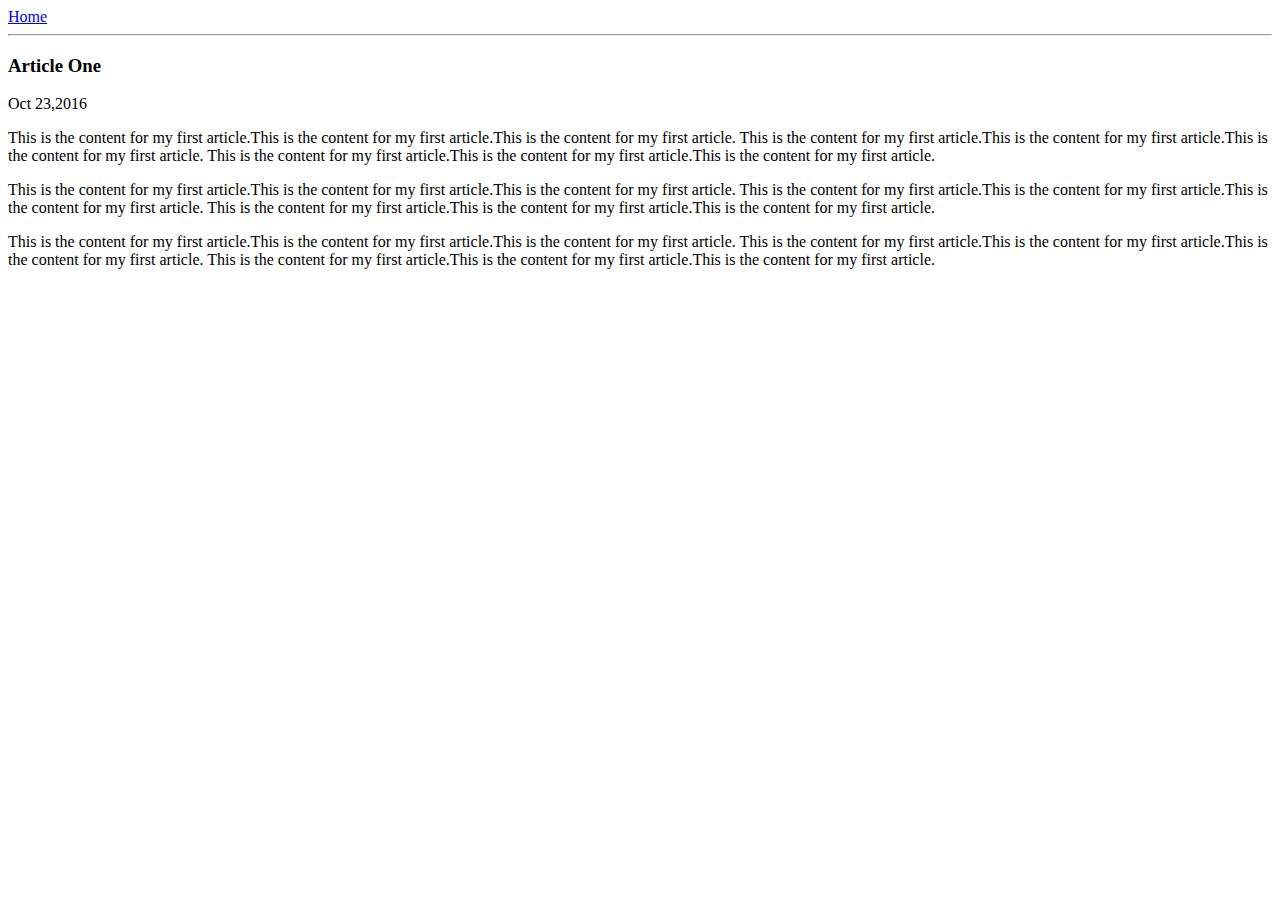
==== ui/article-one.html @ 2e8fce73 "Update article-one.html" ====
<html>
    <head>
        <title>
            Article one | Supraja Muthukuru
        </title>
    </head>
    <body>
       <div>
           <a href="/">Home</a>
       </div> 
       <hr/>
       <h3>
           Article One
       </h3>
      <div>
          Oct 23,2016
      </div>
      <div>
          <p>
              This is the content for my first article.This is the content for my first article.This is the content for my first article.
              This is the content for my first article.This is the content for my first article.This is the content for my first article.
              This is the content for my first article.This is the content for my first article.This is the content for my first article.
          </p>
          <p>
              This is the content for my first article.This is the content for my first article.This is the content for my first article.
              This is the content for my first article.This is the content for my first article.This is the content for my first article.
              This is the content for my first article.This is the content for my first article.This is the content for my first article.
          </p>
          <p>
              This is the content for my first article.This is the content for my first article.This is the content for my first article.
              This is the content for my first article.This is the content for my first article.This is the content for my first article.
              This is the content for my first article.This is the content for my first article.This is the content for my first article.
          </p>
      </div>
    </body>
    
</html>
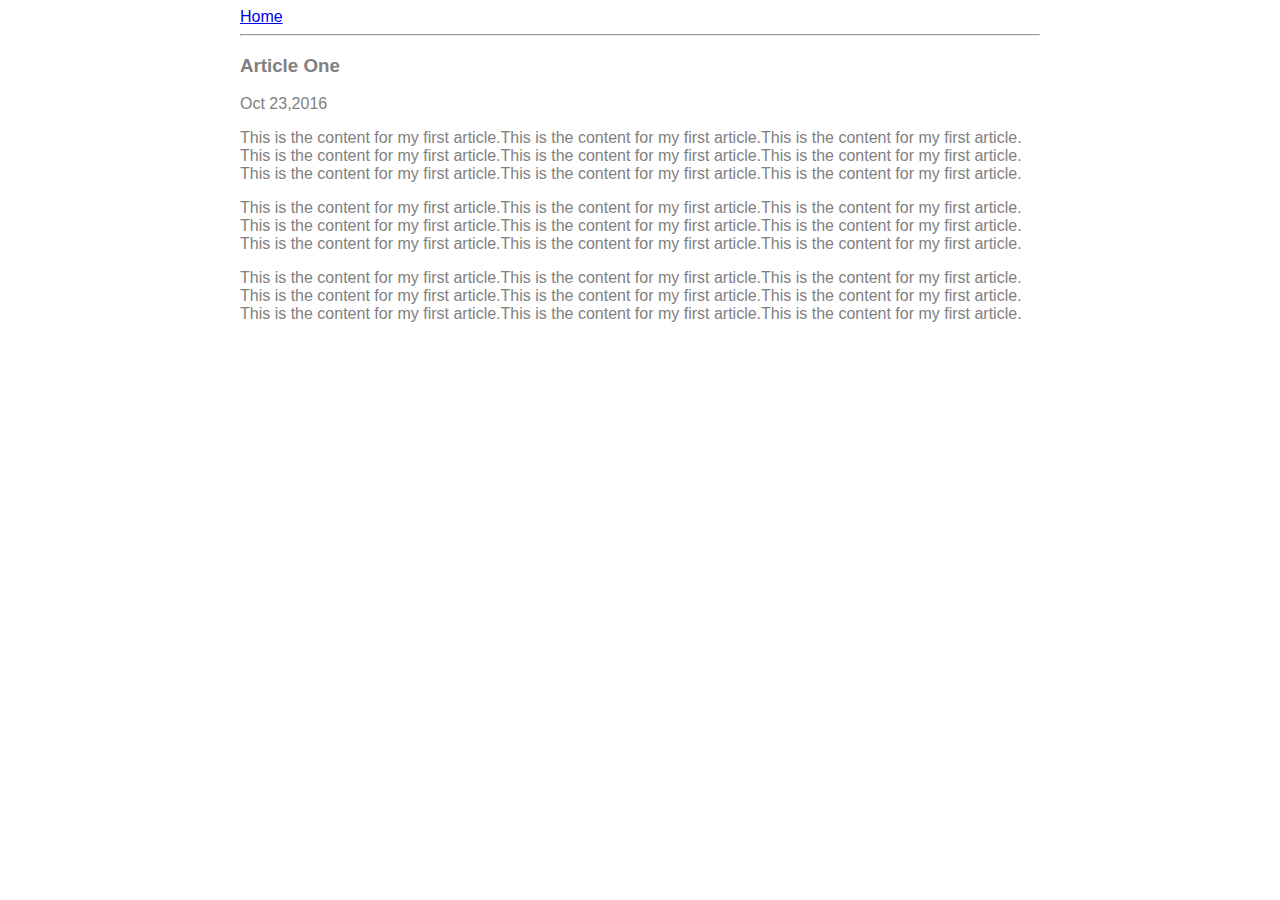
==== commit 79fc1382: "[imad-console] Updates ui/article-one.html" ====
--- a/ui/article-one.html
+++ b/ui/article-one.html
@@ -3,35 +3,42 @@
         <title>
             Article one | Supraja Muthukuru
         </title>
+        <style>
+            .container{
+                max-width:800px;
+                margin: 0 auto;
+                color:grey;
+                font-family:sans-serif;
+            }
+        </style>
     </head>
     <body>
-       <div>
-           <a href="/">Home</a>
-       </div> 
-       <hr/>
-       <h3>
-           Article One
-       </h3>
-      <div>
-          Oct 23,2016
-      </div>
-      <div>
+        <div class="container">
+          <div>
+            <a href="/">Home</a>
+          </div> 
+          <hr/>
+          <h3>
+              Article One
+          </h3>
+          <div>
+             Oct 23,2016
+          </div>
+          <div>
           <p>
               This is the content for my first article.This is the content for my first article.This is the content for my first article.
               This is the content for my first article.This is the content for my first article.This is the content for my first article.
               This is the content for my first article.This is the content for my first article.This is the content for my first article.
-          </p>
-          <p>
+           </p>
+           <p>
               This is the content for my first article.This is the content for my first article.This is the content for my first article.
               This is the content for my first article.This is the content for my first article.This is the content for my first article.
               This is the content for my first article.This is the content for my first article.This is the content for my first article.
-          </p>
-          <p>
+           </p>
+           <p>
               This is the content for my first article.This is the content for my first article.This is the content for my first article.
               This is the content for my first article.This is the content for my first article.This is the content for my first article.
               This is the content for my first article.This is the content for my first article.This is the content for my first article.
-          </p>
-      </div>
-    </body>
-    
-</html>
+           </p>
+           </div>
+       </div>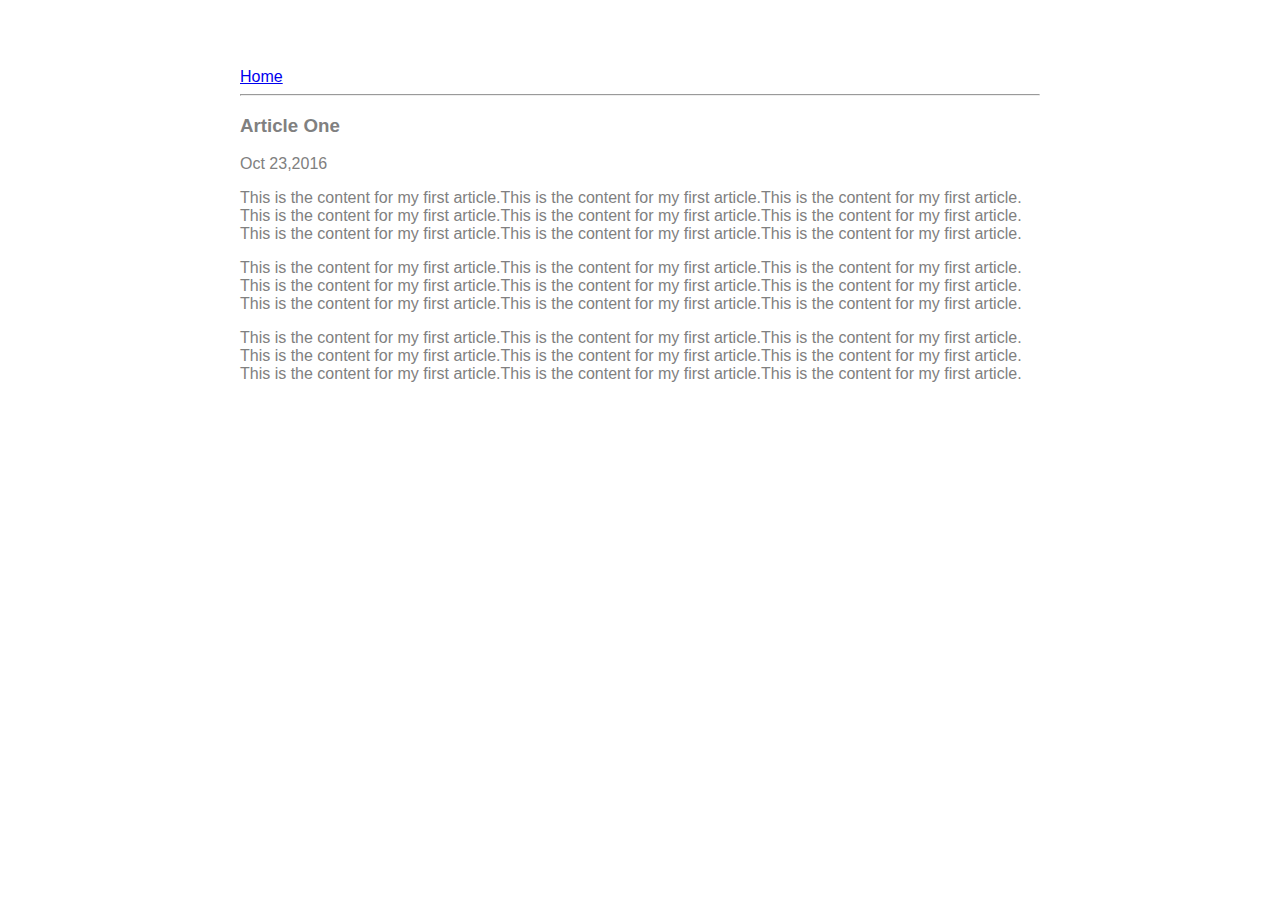
==== commit db0035f1: "[imad-console] Updates ui/article-one.html" ====
--- a/ui/article-one.html
+++ b/ui/article-one.html
@@ -5,10 +5,13 @@
         </title>
         <style>
             .container{
-                max-width:800px;
-                margin: 0 auto;
-                color:grey;
-                font-family:sans-serif;
+                    max-width: 800px;
+                    margin: 0 auto;
+                    color: grey;
+                    font-family: sans-serif;
+                    padding-left: 20px;
+                    padding-top: 60px;
+                    padding-right: 20px;
             }
         </style>
     </head>
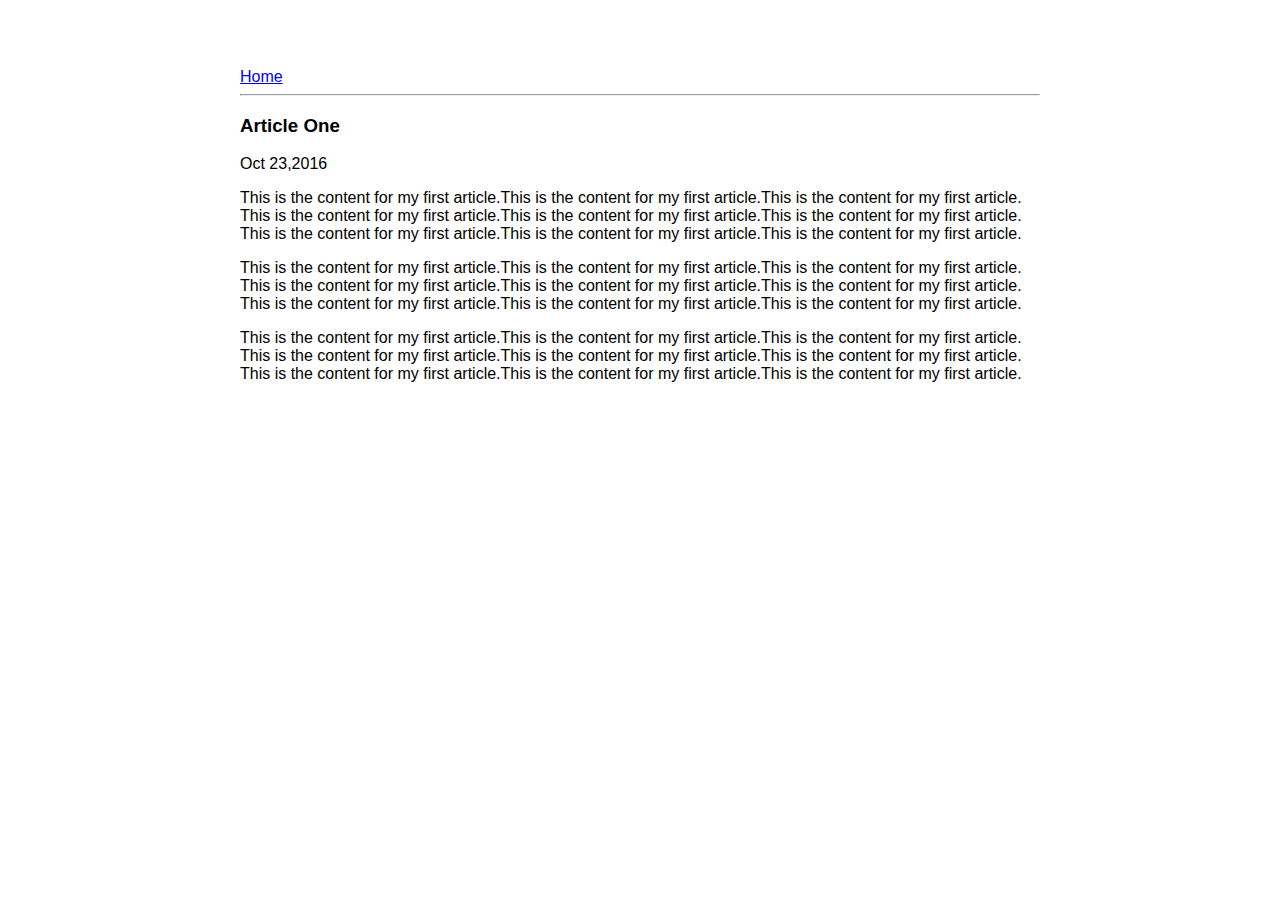
==== commit 8d58a425: "[imad-console] Updates ui/article-one.html" ====
--- a/ui/article-one.html
+++ b/ui/article-one.html
@@ -7,7 +7,7 @@
             .container{
                     max-width: 800px;
                     margin: 0 auto;
-                    color: grey;
+                    color: black;
                     font-family: sans-serif;
                     padding-left: 20px;
                     padding-top: 60px;
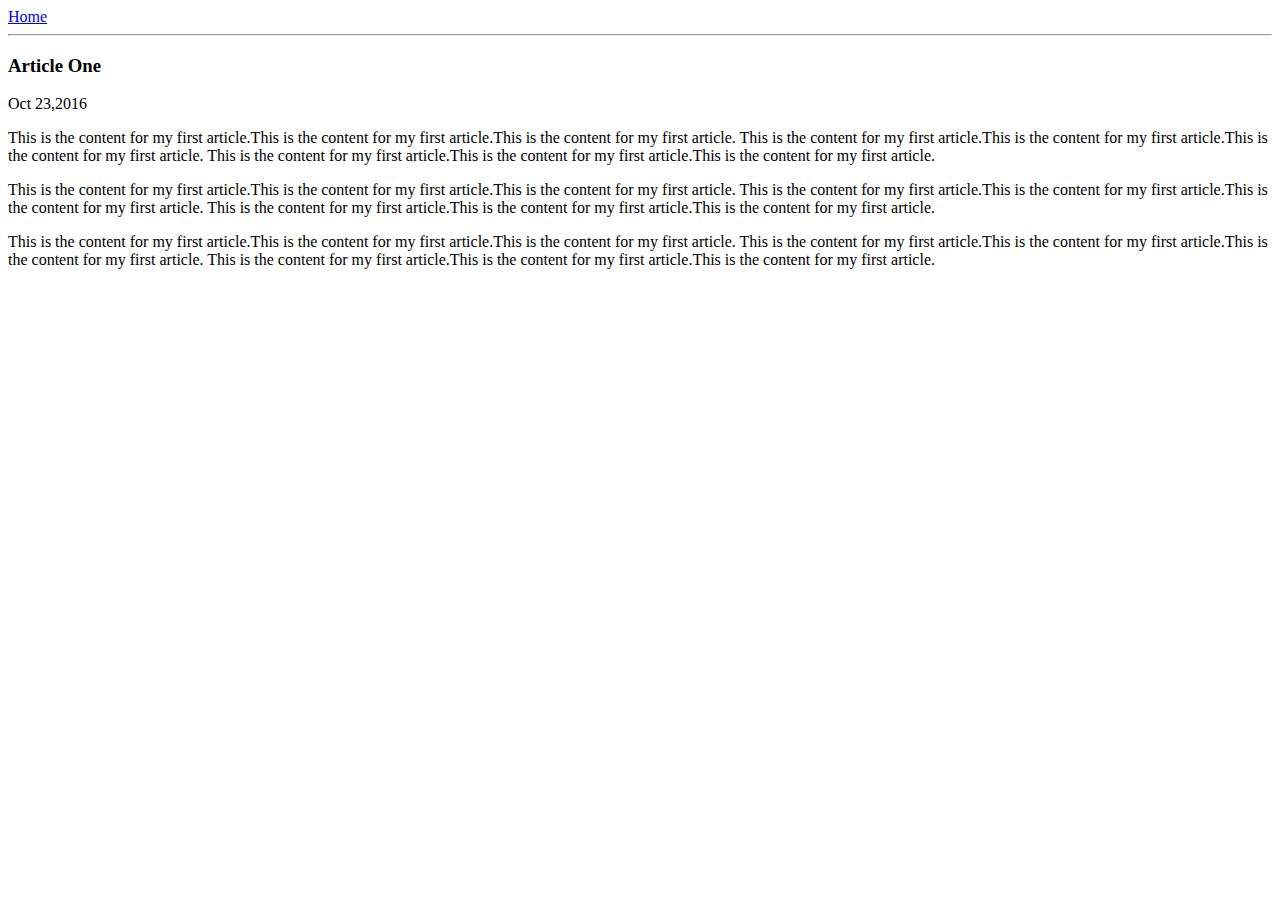
==== commit bd0fe28f: "[imad-console] Updates ui/article-one.html" ====
--- a/ui/article-one.html
+++ b/ui/article-one.html
@@ -3,17 +3,8 @@
         <title>
             Article one | Supraja Muthukuru
         </title>
-        <style>
-            .container{
-                    max-width: 800px;
-                    margin: 0 auto;
-                    color: black;
-                    font-family: sans-serif;
-                    padding-left: 20px;
-                    padding-top: 60px;
-                    padding-right: 20px;
-            }
-        </style>
+        <meta name="viewport" content="width-device-width,initial-scale-one "/>
+        <link href="/ui/style.css" rel="stylesheet" />
     </head>
     <body>
         <div class="container">
@@ -44,4 +35,6 @@
               This is the content for my first article.This is the content for my first article.This is the content for my first article.
            </p>
            </div>
-       </div>+       </div>
+     </body>
+ </html>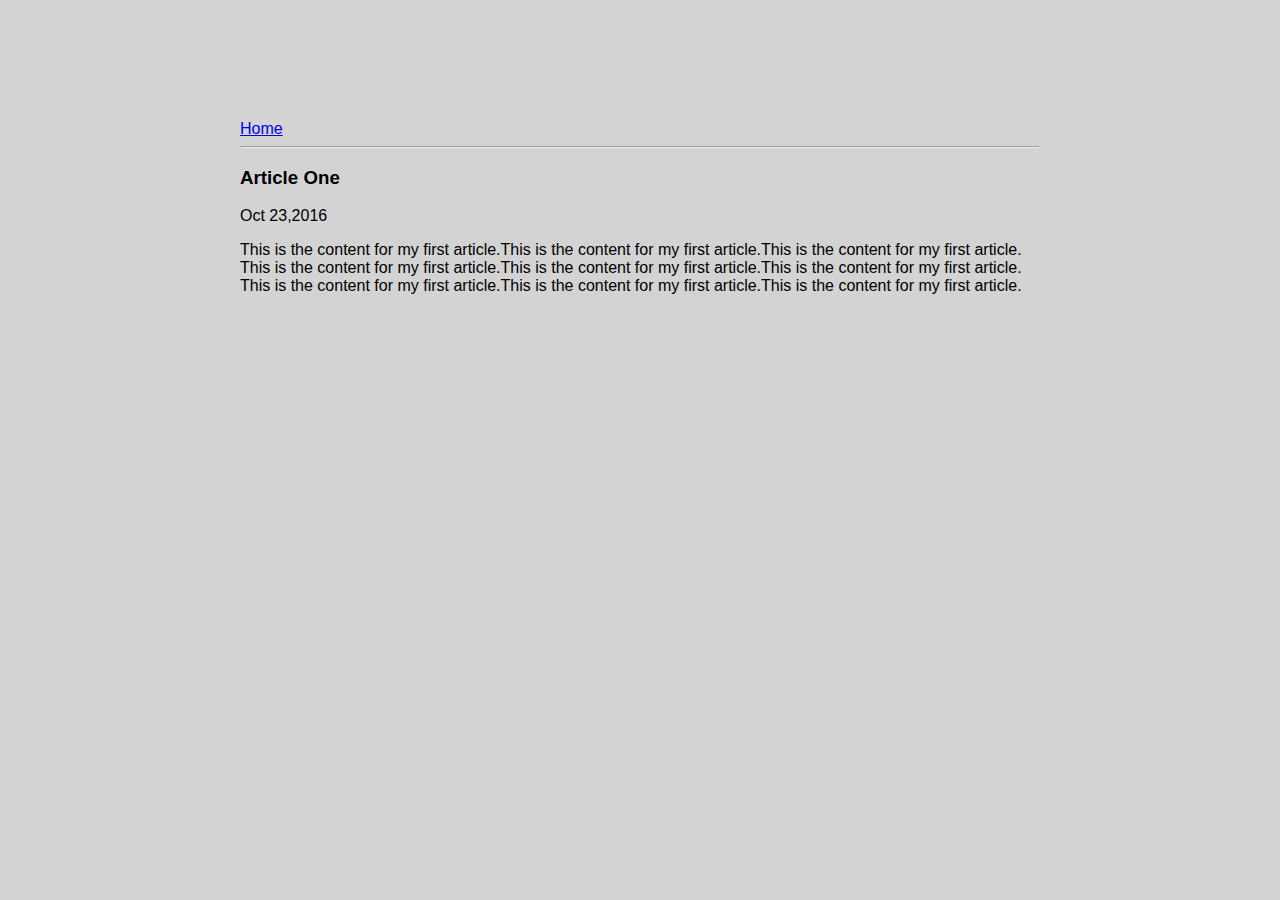
==== commit f2e199c2: "[imad-console] Updates ui/article-one.html" ====
--- a/ui/article-one.html
+++ b/ui/article-one.html
@@ -24,16 +24,6 @@
               This is the content for my first article.This is the content for my first article.This is the content for my first article.
               This is the content for my first article.This is the content for my first article.This is the content for my first article.
            </p>
-           <p>
-              This is the content for my first article.This is the content for my first article.This is the content for my first article.
-              This is the content for my first article.This is the content for my first article.This is the content for my first article.
-              This is the content for my first article.This is the content for my first article.This is the content for my first article.
-           </p>
-           <p>
-              This is the content for my first article.This is the content for my first article.This is the content for my first article.
-              This is the content for my first article.This is the content for my first article.This is the content for my first article.
-              This is the content for my first article.This is the content for my first article.This is the content for my first article.
-           </p>
            </div>
        </div>
      </body>
--- a/ui/style.css
+++ b/ui/style.css
@@ -0,0 +1,31 @@
+body {
+    font-family: sans-serif;
+    background-color: lightgrey;
+    margin-top: 60px;
+}
+
+.center {
+    text-align: center;
+}
+
+.text-big {
+    font-size: 300%;
+}
+
+.bold {
+    font-weight: bold;
+}
+
+.img-medium {
+    height: 200px;
+}
+
+.container{
+    max-width: 800px;
+    margin: 0 auto;
+    color: black;
+    font-family: sans-serif;
+    padding-left: 20px;
+    padding-top: 60px;
+    padding-right: 20px;
+}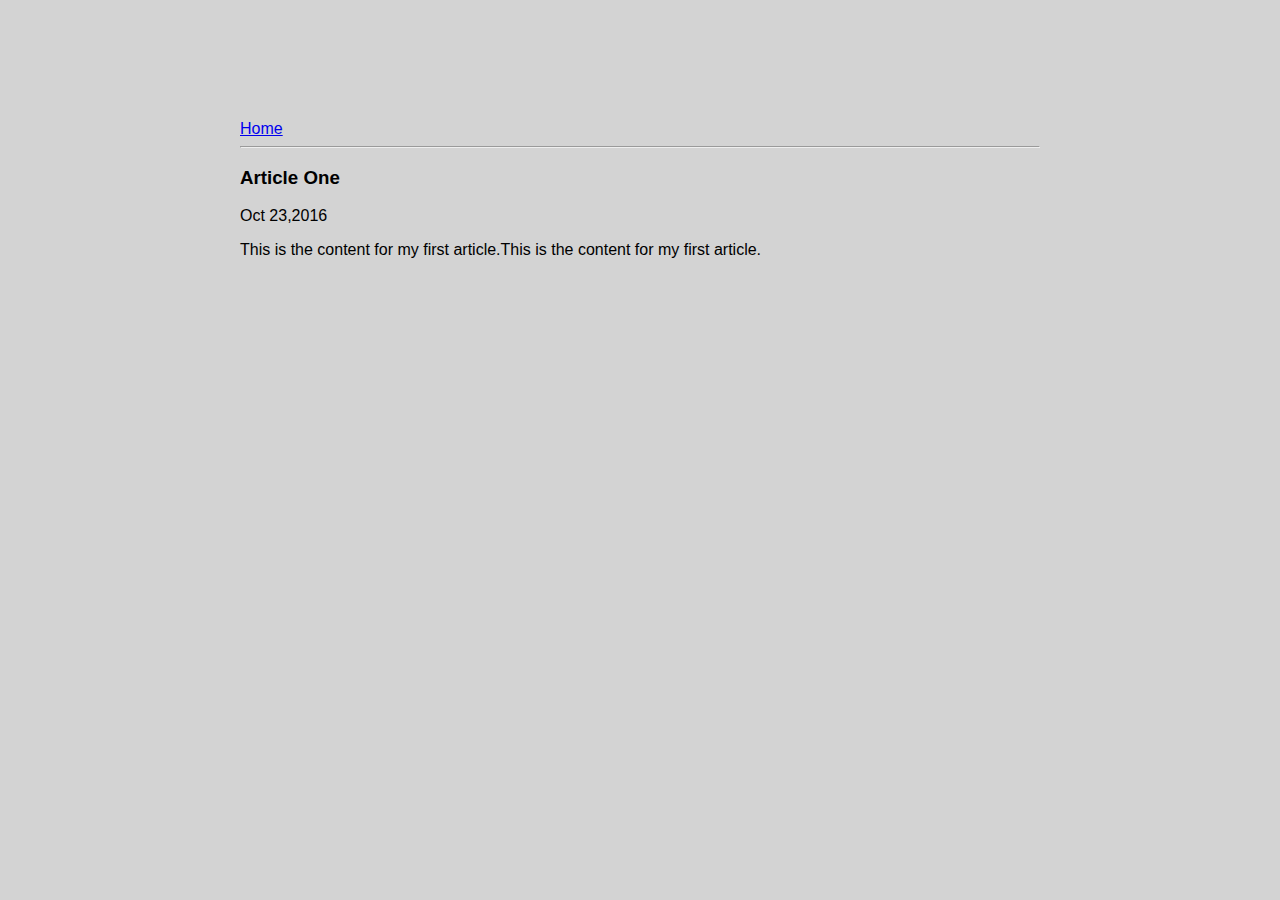
==== commit a65f3e20: "[imad-console] Updates ui/article-one.html" ====
--- a/ui/article-one.html
+++ b/ui/article-one.html
@@ -20,9 +20,7 @@
           </div>
           <div>
           <p>
-              This is the content for my first article.This is the content for my first article.This is the content for my first article.
-              This is the content for my first article.This is the content for my first article.This is the content for my first article.
-              This is the content for my first article.This is the content for my first article.This is the content for my first article.
+              This is the content for my first article.This is the content for my first article.
            </p>
            </div>
        </div>
